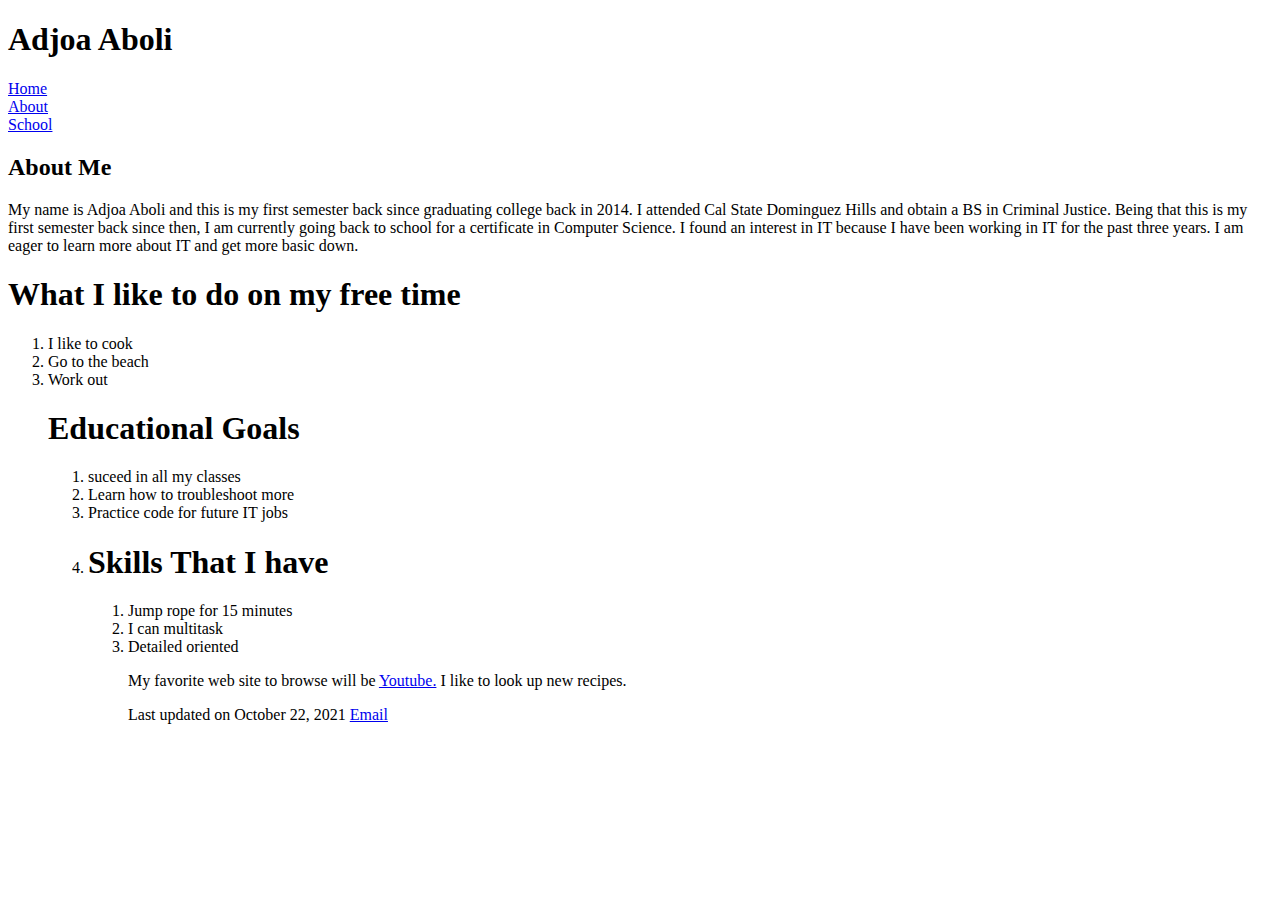
==== about.html @ 389ec5e4 "Add files via upload" ====
<!DOCTYPE html>
<html >
<head>
        
<title>Adjoa Aboli</title>
</head>
<body>


<h1>Adjoa Aboli</h1>
    <nav>
    <li><a href="index.html">Home</a></li>
    <li><a href="about.html">About</a></li> 
    <li><a href="#">School</a> </li> 
        </nav>
    
    <h2>About Me</h2>
<p>My name is Adjoa Aboli and this is my first semester back since graduating college back in 2014. I attended Cal State Dominguez Hills and obtain a BS in Criminal Justice. Being that this is my first semester back since then, I am currently going back to school for a certificate in Computer Science.  I found an interest in IT because I have been working in IT for the past three years. I am eager to learn more about IT and get more basic down.</p>

<h1>What I like to do on my free time</h1>
<ol>
<li>I like to cook</li> 
<li>Go to the beach </li>
<li>Work out </li>
    </html>
    <h1>Educational Goals</h1>
<ol>
<li>suceed in all my classes</li>
<li>Learn how to troubleshoot more</li>
<li>Practice code for future IT jobs<li> 
<h1>Skills That I have</h1>
    <ol> 
    <li> Jump rope for 15 minutes</li>
   <li> I can multitask</li>
      <li> Detailed oriented</li>
<p> My favorite web site to browse will be <a href="url">Youtube.</a> I like to look up new recipes.</p>
<footer> Last updated on October 22, 2021
<a href="mailto:aaboli@gmail.com>aaboli@gmail.com">Email</a> <footer>
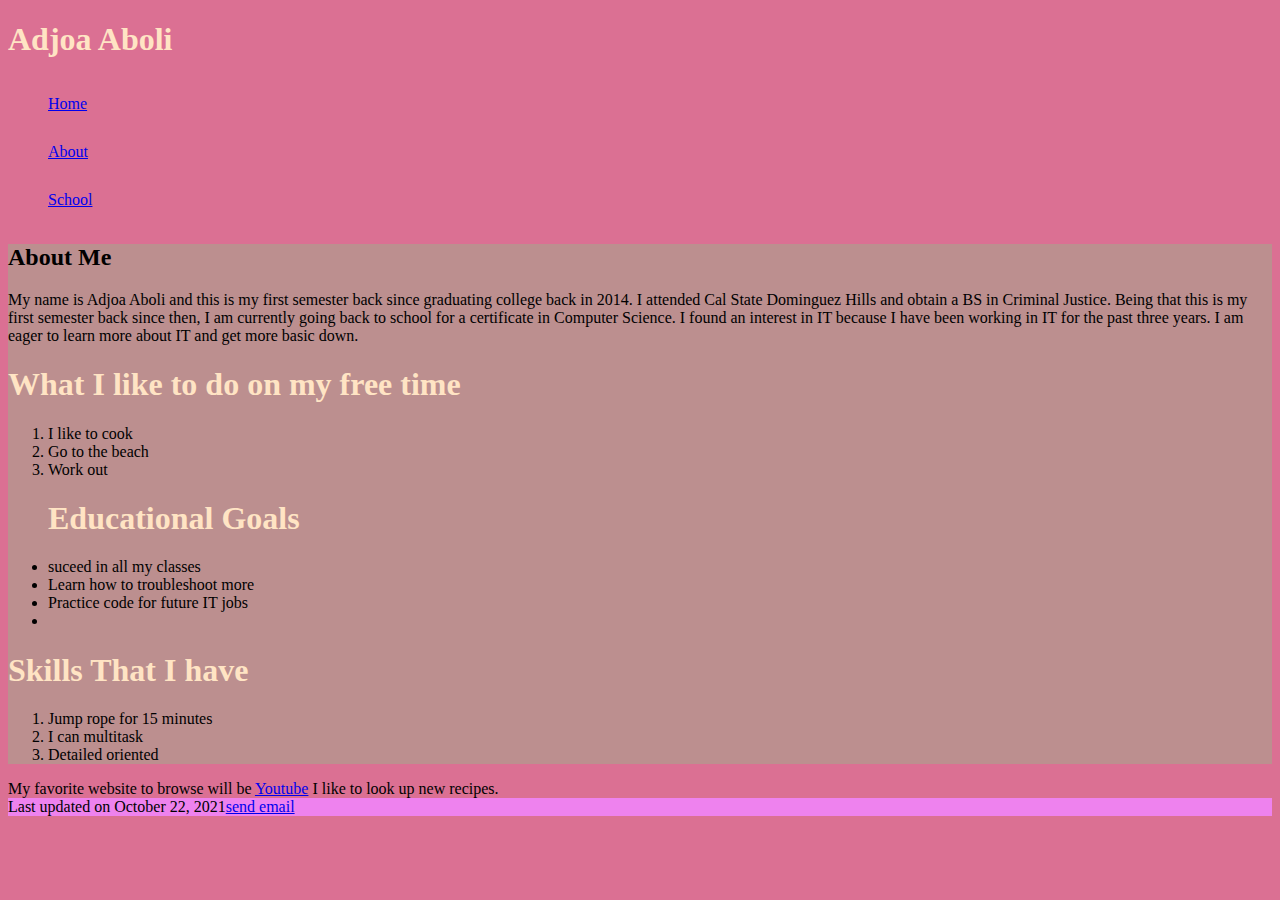
==== commit e2267a77: "Add files via upload" ====
--- a/about.html
+++ b/about.html
@@ -1,38 +1,43 @@
 <!DOCTYPE html>
-<html >
+<html lang="en">
 <head>
-        
+<meta charset="utf-8">
+<link rel="stylesheet" href="main.css">
 <title>Adjoa Aboli</title>
 </head>
 <body>
-
-
+    
 <h1>Adjoa Aboli</h1>
     <nav>
+     <ul>
     <li><a href="index.html">Home</a></li>
     <li><a href="about.html">About</a></li> 
-    <li><a href="#">School</a> </li> 
-        </nav>
-    
-    <h2>About Me</h2>
+    <li><a href="#">School</a> </li>
+     </ul>
+     </nav>
+    <section>
+ <h2>About Me</h2>
 <p>My name is Adjoa Aboli and this is my first semester back since graduating college back in 2014. I attended Cal State Dominguez Hills and obtain a BS in Criminal Justice. Being that this is my first semester back since then, I am currently going back to school for a certificate in Computer Science.  I found an interest in IT because I have been working in IT for the past three years. I am eager to learn more about IT and get more basic down.</p>
-
+ 
 <h1>What I like to do on my free time</h1>
 <ol>
 <li>I like to cook</li> 
 <li>Go to the beach </li>
 <li>Work out </li>
-    </html>
-    <h1>Educational Goals</h1>
-<ol>
+</ol>
+<ul>
+ <h1>Educational Goals</h1>
 <li>suceed in all my classes</li>
 <li>Learn how to troubleshoot more</li>
 <li>Practice code for future IT jobs<li> 
+ </ul>
 <h1>Skills That I have</h1>
-    <ol> 
-    <li> Jump rope for 15 minutes</li>
-   <li> I can multitask</li>
-      <li> Detailed oriented</li>
-<p> My favorite web site to browse will be <a href="url">Youtube.</a> I like to look up new recipes.</p>
-<footer> Last updated on October 22, 2021
-<a href="mailto:aaboli@gmail.com>aaboli@gmail.com">Email</a> <footer> +<ol>
+<li> Jump rope for 15 minutes</li>
+<li> I can multitask</li>
+<li> Detailed oriented</li>
+  </ol>
+    </section>    
+My favorite website to browse will be <a href="url">Youtube</a> I like to look up new recipes.
+<footer>Last updated on October 22, 2021<a href="mailto:aaboli@gmail.com">send email</a> </footer>
+   --- a/main.css
+++ b/main.css
@@ -0,0 +1,13 @@
+
+body{background-color:palevioletred
+        }
+        Font family:veranda, Geneva, Sans-serif;
+Header { background-color:black}
+h1{color:bisque}
+nav> ul { line-height:3em;
+        list-style-type:none;
+        padding-left;}
+Section {background-color: rosybrown;
+        width:65%
+        font-size:12em;}
+Footer { background-color:violet;}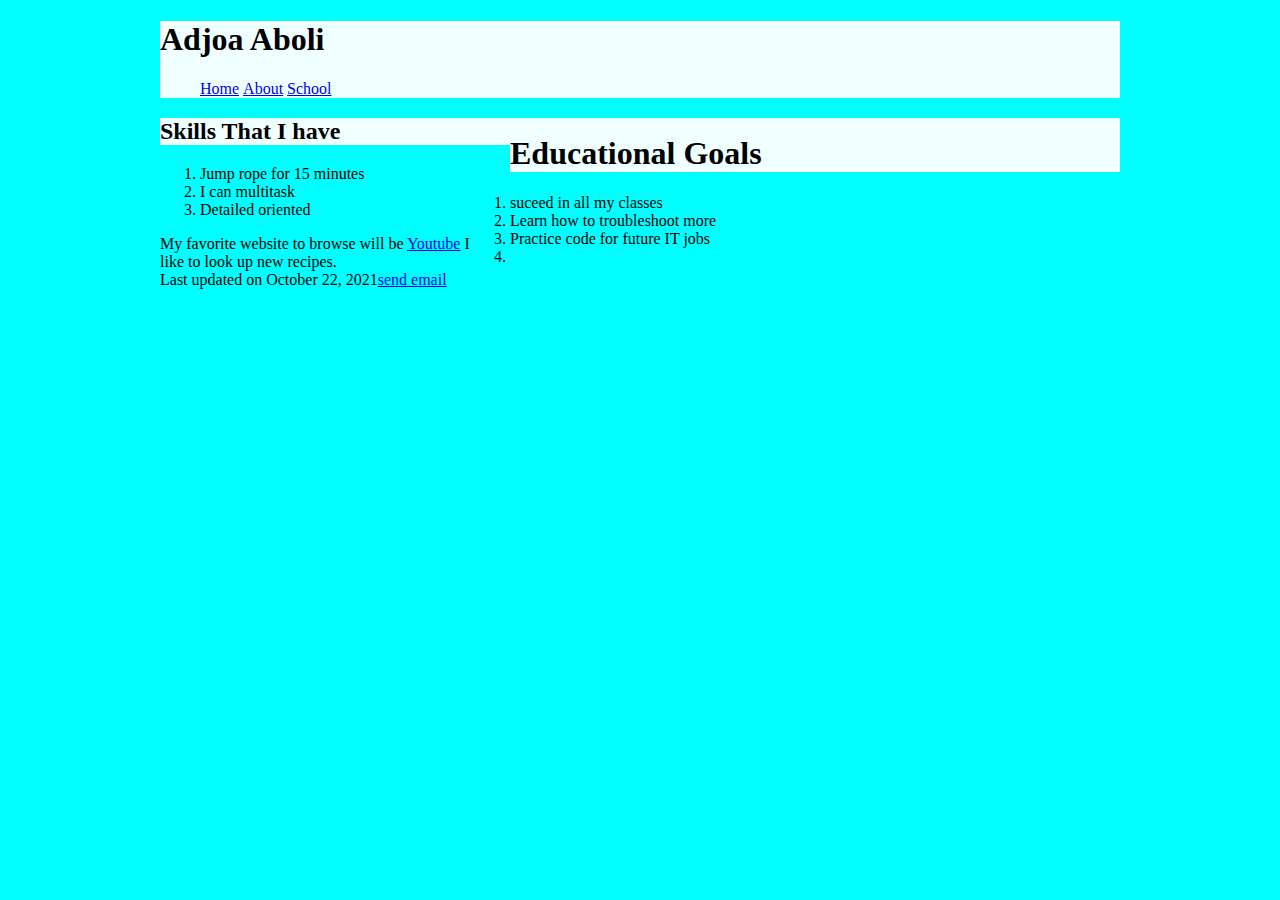
==== commit 30efe17d: "Add files via upload" ====
--- a/about.html
+++ b/about.html
@@ -6,38 +6,37 @@
 <title>Adjoa Aboli</title>
 </head>
 <body>
-    
+
+    <Header>
+           
 <h1>Adjoa Aboli</h1>
-    <nav>
-     <ul>
+    <nav><ul>
     <li><a href="index.html">Home</a></li>
     <li><a href="about.html">About</a></li> 
-    <li><a href="#">School</a> </li>
+    <li><a href="School.html">School</a> </li> 
      </ul>
      </nav>
-    <section>
- <h2>About Me</h2>
-<p>My name is Adjoa Aboli and this is my first semester back since graduating college back in 2014. I attended Cal State Dominguez Hills and obtain a BS in Criminal Justice. Being that this is my first semester back since then, I am currently going back to school for a certificate in Computer Science.  I found an interest in IT because I have been working in IT for the past three years. I am eager to learn more about IT and get more basic down.</p>
- 
-<h1>What I like to do on my free time</h1>
-<ol>
-<li>I like to cook</li> 
-<li>Go to the beach </li>
-<li>Work out </li>
-</ol>
-<ul>
+    </Header>
+      
+
+   <div class="h1"> 
+    
+    <ol>
  <h1>Educational Goals</h1>
 <li>suceed in all my classes</li>
 <li>Learn how to troubleshoot more</li>
-<li>Practice code for future IT jobs<li> 
- </ul>
-<h1>Skills That I have</h1>
+<li>Practice code for future IT jobs<li>  
+     </ol>
+    </div>    
+
+
+<h2>Skills That I have</h2>  
 <ol>
 <li> Jump rope for 15 minutes</li>
 <li> I can multitask</li>
 <li> Detailed oriented</li>
-  </ol>
-    </section>    
+</ol>
+    
 My favorite website to browse will be <a href="url">Youtube</a> I like to look up new recipes.
 <footer>Last updated on October 22, 2021<a href="mailto:aaboli@gmail.com">send email</a> </footer>
    --- a/main.css
+++ b/main.css
@@ -1,13 +1,51 @@
+<!DOCTYPE html>
+<html lang="en">
+<head>
+<meta charset="utf-8">
+ul{ 
+list-style-type: none; 
+margin: 0;
+Padding:0;
+}
+ul li{ display: inline-block
+    
+}
+Body {background-color:#00FFFF;
+   
+    margin-left: auto;
+    margin-right: auto; 
+    width: 95%;
+    max-width:960px;
+    min-width:640px;}
 
-body{background-color:palevioletred
-        }
-        Font family:veranda, Geneva, Sans-serif;
-Header { background-color:black}
-h1{color:bisque}
-nav> ul { line-height:3em;
-        list-style-type:none;
-        padding-left;}
-Section {background-color: rosybrown;
-        width:65%
-        font-size:12em;}
-Footer { background-color:violet;}+p{background: #F0FFFF;
+    text-align: center
+}
+h1{ background:#F0FFFF}
+h2{ background: #F0FFFF}
+/*floating Stlyes*/
+
+Header
+ {background-color:#F0FFFF}
+
+
+.h2{ 
+width:650px;
+float:left;
+ }
+
+.h1{  
+ width:650px;
+float:right;
+}
+
+<style>
+img {
+  width: 100%;
+}
+</style>
+
+
+
+Footer { 
+}
